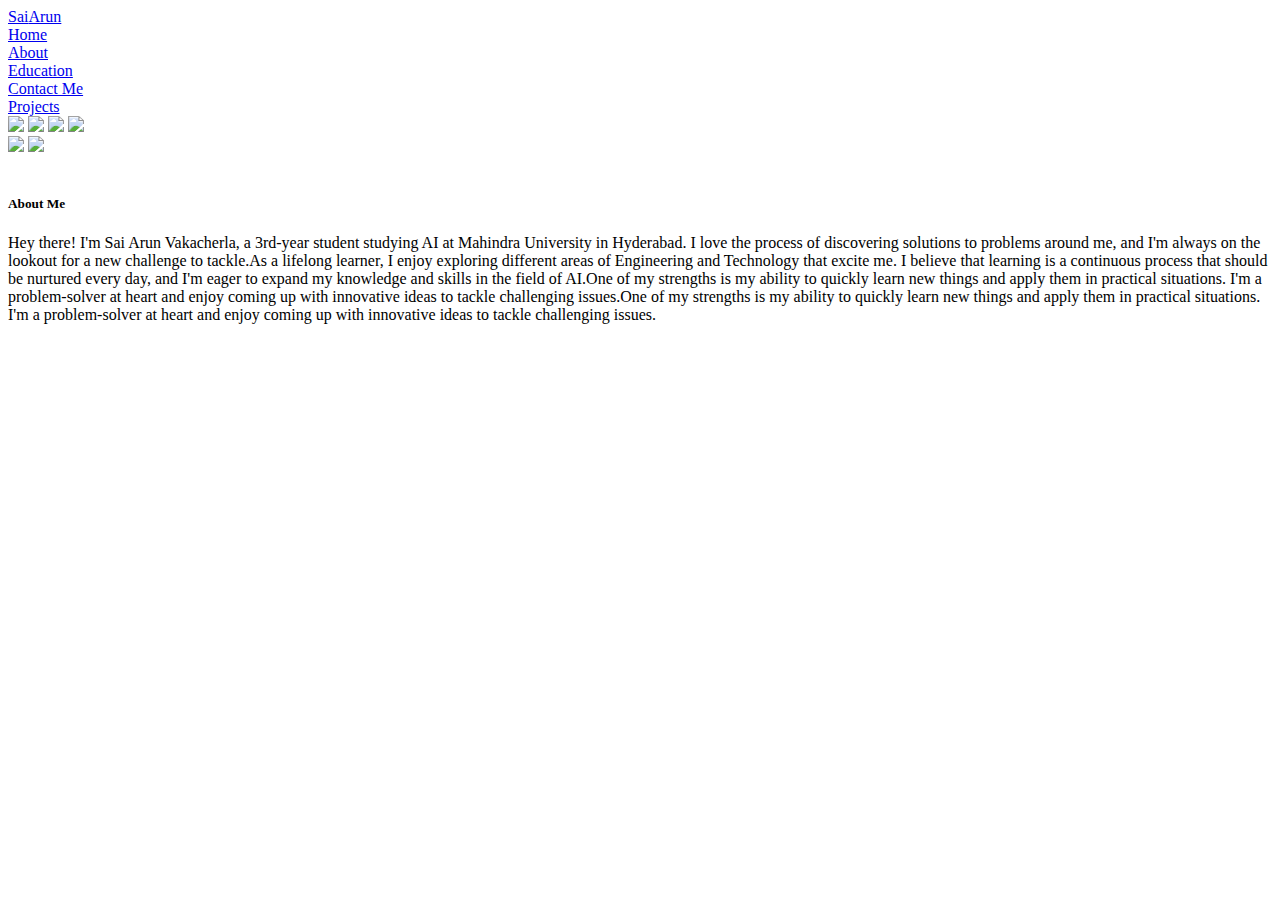
==== About.html @ f324b92a "Add files via upload" ====
<!DOCTYPE html>
<html lang="en">
  <head>
    <meta charset="UTF-8" />
    <meta http-equiv="X-UA-Compatible" content="IE=edge" />
    <meta name="viewport" content="width=device-width, initial-scale=1.0" />
    <title>Welcome to My Portfolio</title>
    <link rel="stylesheet" href="style.css" />
  </head>

  <body>
    <div class="container">
      <div class="sidebar ">
        <div class="header">

          <a href="#" class="logo" ><span>Sai</span>Arun</a>
        </div>
        <nav>
          <li><a href="index.html">Home</a></li>
          <li><a href="About.html">About</a></li>
          <li><a href="Education.html">Education</a></li>
          <li><a href="contact.html">Contact Me</a></li>
          <li><a href="Project.html">Projects</a></li>
        </nav>
        <div class="follow">
          <a href="https://www.linkedin.com/in/sai-arun-vakacherla-00a16b252/" target="_blank"><img src="icons8-linkedin-50.png"></a>
          <a href="https://www.facebook.com/saiarun.vakacherla" target="_blank"><img src="facebook.png"></a>
          <a href="https://www.instagram.com/saiarunvakacherla/" target="_blank"><img src="instagram.png"></a>
          <a href="https://www.linkedin.com/in/sai-arun-vakacherla-00a16b252/" target="_blank"><img src= "twitter.png"></a>
        </div>
      </div>
      <div class="main">
        <div class="hamburger">
          <img class="ham" src="hamb.png" width="21">
          <img class="cross" src="cross.png" width="21">
        </div>
        <div class="about">
          <div class="myimage">
                 <img src="WhatsApp Image 2023-05-07 at 18.43.13.jpg" alt="">
          </div>
          <div class="myinfo">
            <h5>About Me</h5>
            <p>
              Hey there! I'm Sai Arun Vakacherla, a 3rd-year student studying AI at Mahindra University in Hyderabad. I love the process of discovering solutions to problems around me, and I'm always on the lookout for a new challenge to tackle.As a lifelong learner, I enjoy exploring different areas of Engineering and Technology that excite me. I believe that learning is a continuous process that should be nurtured every day, and I'm eager to expand my knowledge and skills in the field of AI.One of my strengths is my ability to quickly learn new things and apply them in practical situations. I'm a problem-solver at heart and enjoy coming up with innovative ideas to tackle challenging issues.One of my strengths is my ability to quickly learn new things and apply them in practical situations. I'm a problem-solver at heart and enjoy coming up with innovative ideas to tackle challenging issues.
            </p>

          </div>
        </div>
      
        </div>
    
      </div>
    </div>
    <script src="script.js"></script>
  </body>
</html>
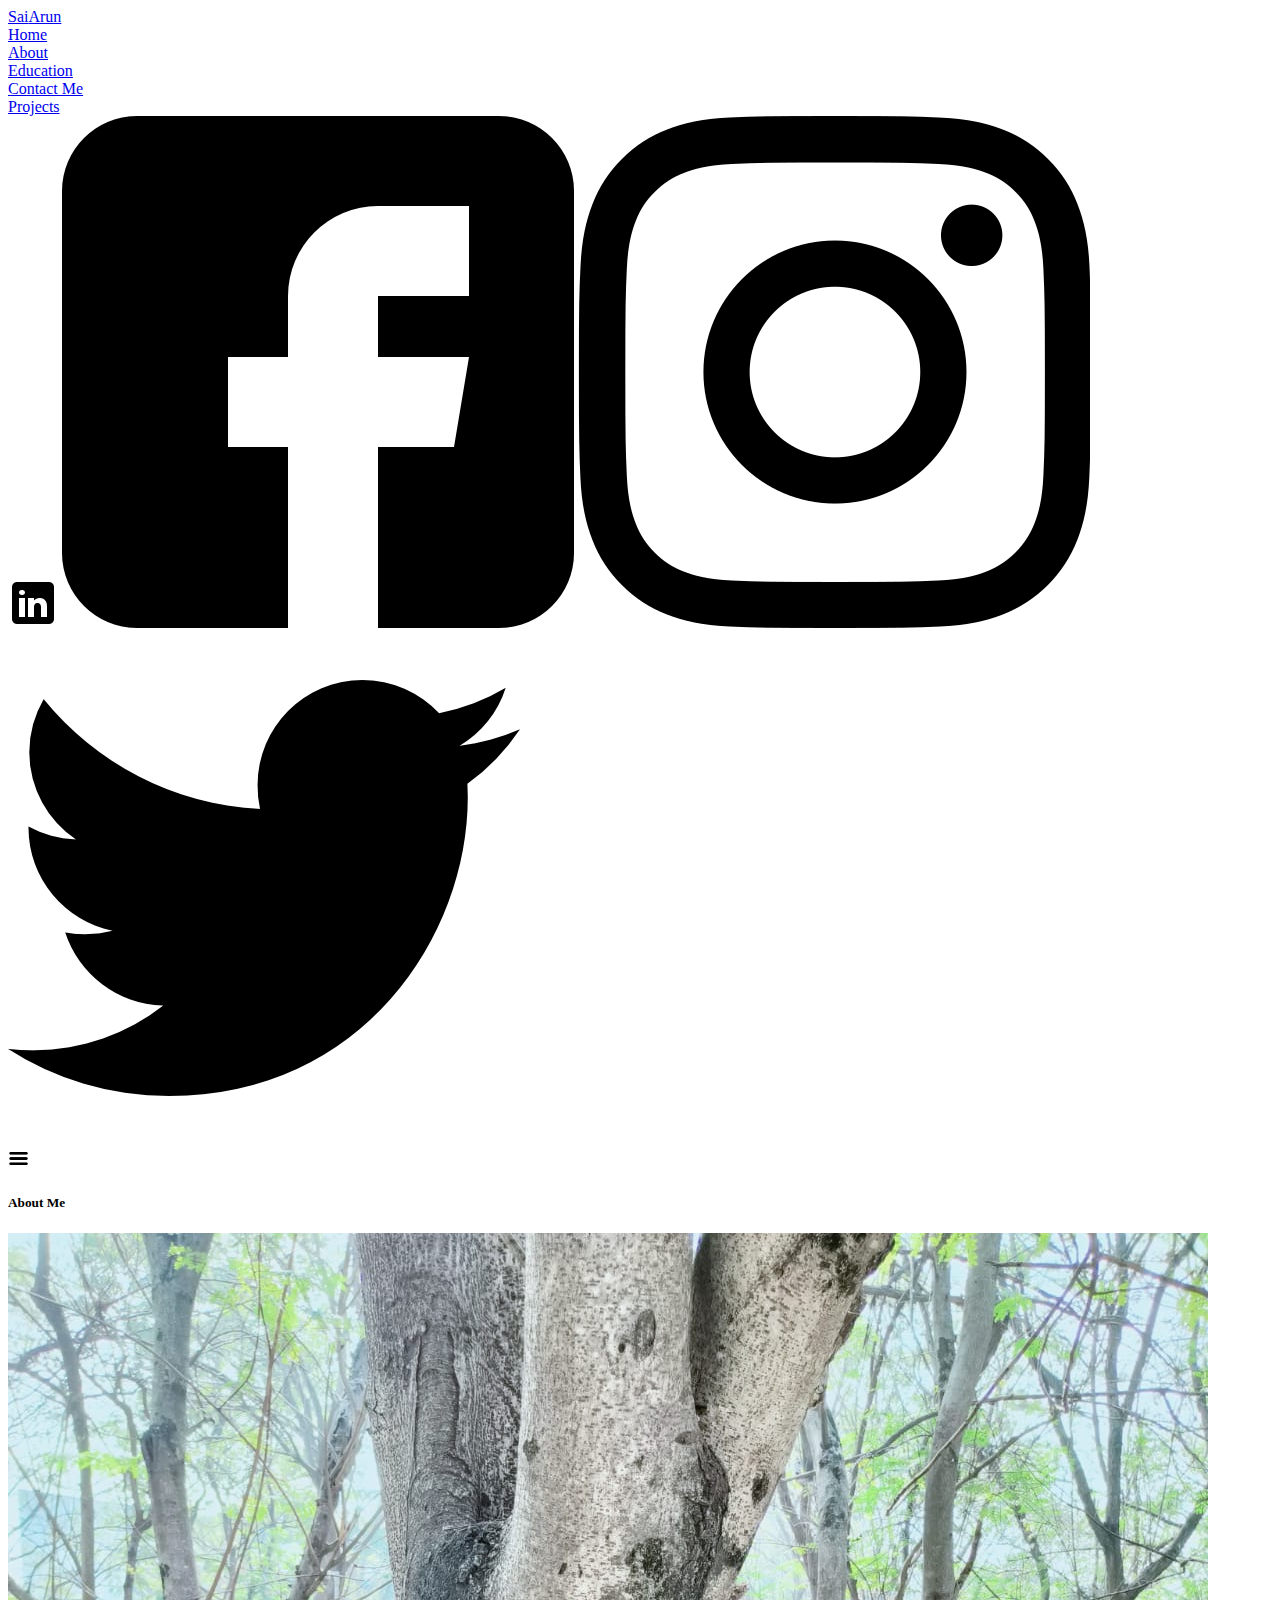
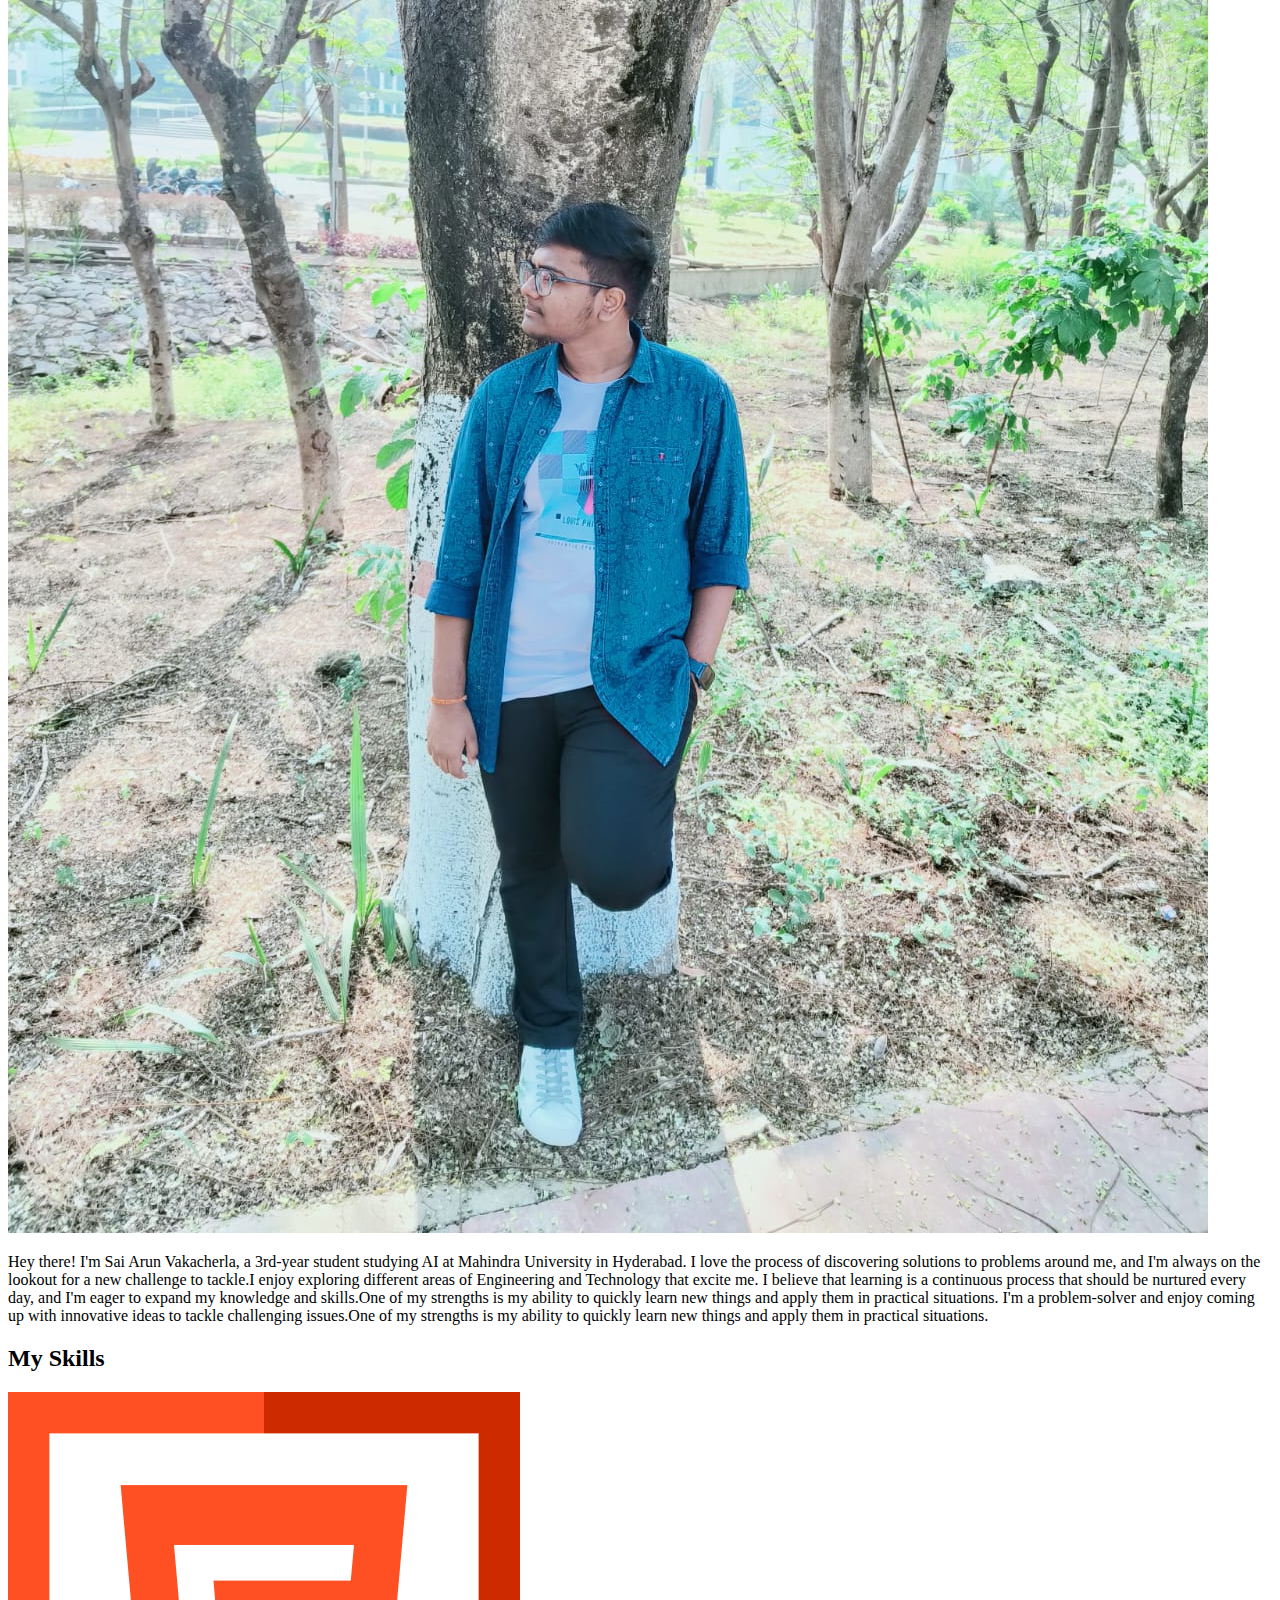
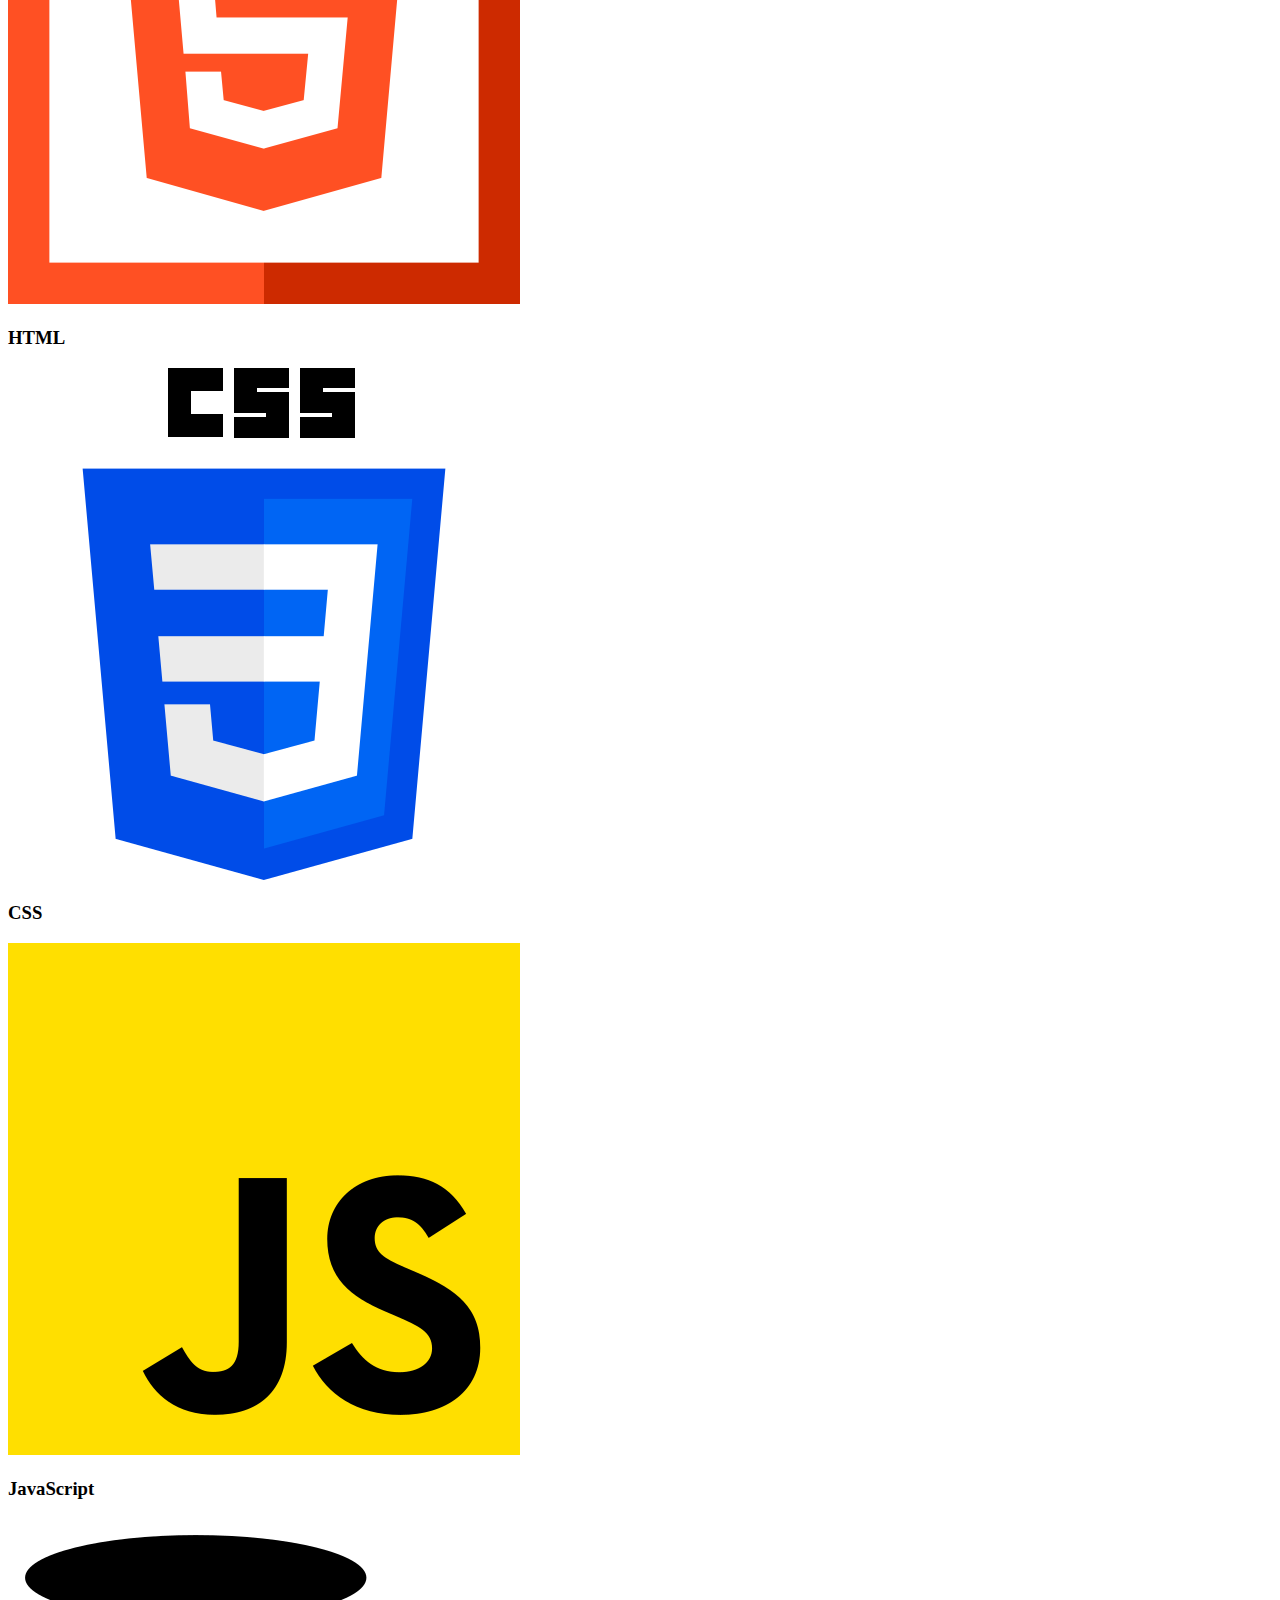
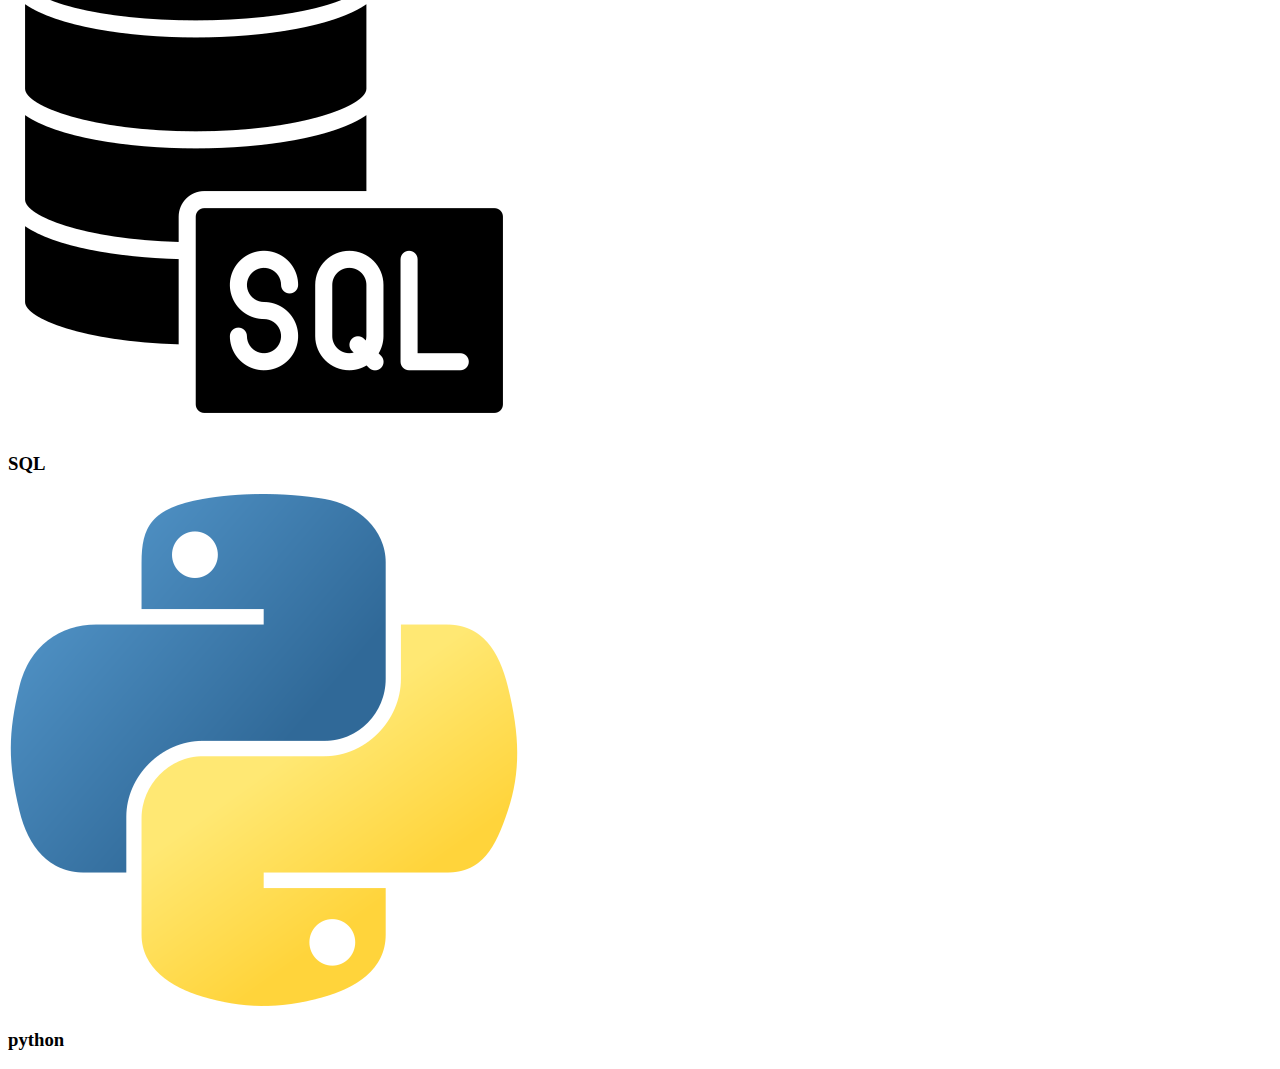
==== commit 06908dc7: "Add files via upload" ====
--- a/About.html
+++ b/About.html
@@ -1,56 +1,93 @@
 <!DOCTYPE html>
 <html lang="en">
-  <head>
-    <meta charset="UTF-8" />
-    <meta http-equiv="X-UA-Compatible" content="IE=edge" />
-    <meta name="viewport" content="width=device-width, initial-scale=1.0" />
-    <title>Welcome to My Portfolio</title>
-    <link rel="stylesheet" href="style.css" />
-  </head>
 
-  <body>
-    <div class="container">
-      <div class="sidebar ">
-        <div class="header">
+<head>
+  <meta charset="UTF-8" />
+  <meta http-equiv="X-UA-Compatible" content="IE=edge" />
+  <meta name="viewport" content="width=device-width, initial-scale=1.0" />
+  <title>Welcome to My Portfolio</title>
+  <link rel="stylesheet" href="style.css" />
+</head>
 
-          <a href="#" class="logo" ><span>Sai</span>Arun</a>
+<body>
+  <div class="container">
+    <div class="sidebar sidebarGo ">
+      <div class="header">
+
+        <a href="#" class="logo"><span>Sai</span>Arun</a>
+      </div>
+      <nav>
+        <li><a href="index.html">Home</a></li>
+        <li><a href="About.html">About</a></li>
+        <li><a href="Education.html">Education</a></li>
+        <li><a href="contact.html">Contact Me</a></li>
+        <li><a href="Project.html">Projects</a></li>
+      </nav>
+      <div class="follow">
+        <a href="https://www.linkedin.com/in/sai-arun-vakacherla-00a16b252/" target="_blank"><img
+            src="icons8-linkedin-50.png"></a>
+        <a href="https://www.facebook.com/saiarun.vakacherla" target="_blank"><img src="facebook.png"></a>
+        <a href="https://www.instagram.com/saiarunvakacherla/" target="_blank"><img src="instagram.png"></a>
+        <a href="https://www.linkedin.com/in/sai-arun-vakacherla-00a16b252/" target="_blank"><img src="twitter.png"></a>
+      </div>
+    </div>
+    <div class="main">
+      <div class="hamburger">
+        <img class="ham" src="hamb.png" width="21">
+        <img class="cross" src="cross.png" width="21">
+      </div>
+      <div class="about">
+        <div class="myimage">
+          <h5><span>About</span> Me</h5>
+          <img src="WhatsApp Image 2023-05-14 at 22.28.55.jpg" alt="">
         </div>
-        <nav>
-          <li><a href="index.html">Home</a></li>
-          <li><a href="About.html">About</a></li>
-          <li><a href="Education.html">Education</a></li>
-          <li><a href="contact.html">Contact Me</a></li>
-          <li><a href="Project.html">Projects</a></li>
-        </nav>
-        <div class="follow">
-          <a href="https://www.linkedin.com/in/sai-arun-vakacherla-00a16b252/" target="_blank"><img src="icons8-linkedin-50.png"></a>
-          <a href="https://www.facebook.com/saiarun.vakacherla" target="_blank"><img src="facebook.png"></a>
-          <a href="https://www.instagram.com/saiarunvakacherla/" target="_blank"><img src="instagram.png"></a>
-          <a href="https://www.linkedin.com/in/sai-arun-vakacherla-00a16b252/" target="_blank"><img src= "twitter.png"></a>
+        <div class="myinfo">
+          <p>
+            Hey there! I'm Sai Arun Vakacherla, a 3rd-year student studying AI at Mahindra University in Hyderabad. I
+            love the process of discovering solutions to problems around me, and I'm always on the lookout for a new
+            challenge to tackle.I enjoy exploring different areas of Engineering and Technology that excite me. I
+            believe that learning is a continuous process that should be nurtured every day, and I'm eager to expand my
+            knowledge and skills.One of my strengths is my ability to quickly learn new things and apply them in
+            practical situations. I'm a problem-solver and enjoy coming up with innovative ideas to tackle challenging
+            issues.One of my strengths is my ability to quickly learn new things and apply them in practical situations.
+          </p>
         </div>
       </div>
-      <div class="main">
-        <div class="hamburger">
-          <img class="ham" src="hamb.png" width="21">
-          <img class="cross" src="cross.png" width="21">
-        </div>
-        <div class="about">
-          <div class="myimage">
-                 <img src="WhatsApp Image 2023-05-07 at 18.43.13.jpg" alt="">
+      <div class="abouts">
+        <h2>My <span> Skills </span></h2>
+      </div>
+      <div class="skills-container">
+        <div class="skills">
+          <div class="progress">
+            <img src="html.png" alt="">
+            <h3>HTML </h3>
           </div>
-          <div class="myinfo">
-            <h5>About Me</h5>
-            <p>
-              Hey there! I'm Sai Arun Vakacherla, a 3rd-year student studying AI at Mahindra University in Hyderabad. I love the process of discovering solutions to problems around me, and I'm always on the lookout for a new challenge to tackle.As a lifelong learner, I enjoy exploring different areas of Engineering and Technology that excite me. I believe that learning is a continuous process that should be nurtured every day, and I'm eager to expand my knowledge and skills in the field of AI.One of my strengths is my ability to quickly learn new things and apply them in practical situations. I'm a problem-solver at heart and enjoy coming up with innovative ideas to tackle challenging issues.One of my strengths is my ability to quickly learn new things and apply them in practical situations. I'm a problem-solver at heart and enjoy coming up with innovative ideas to tackle challenging issues.
-            </p>
-
+          <div class="progress">
+            <img src="css-3.png" alt="">
+            <h3>CSS</h3>
+          </div>
+          <div class="progress">
+            <img src="js.png" alt="">
+            <h3>JavaScript </h3>
+          </div>
+          <div class="progress">
+            <img src="sql-server.png" alt="">
+            <h3>SQL </h3>
+          </div>
+          <div class="progress">
+            <img src="python.png" alt="">
+            <h3>python </h3>
           </div>
         </div>
       
-        </div>
-    
       </div>
     </div>
-    <script src="script.js"></script>
-  </body>
-</html>
+
+  </div>
+
+  </div>
+  </div>
+  <script src="script.js"></script>
+</body>
+
+</html>